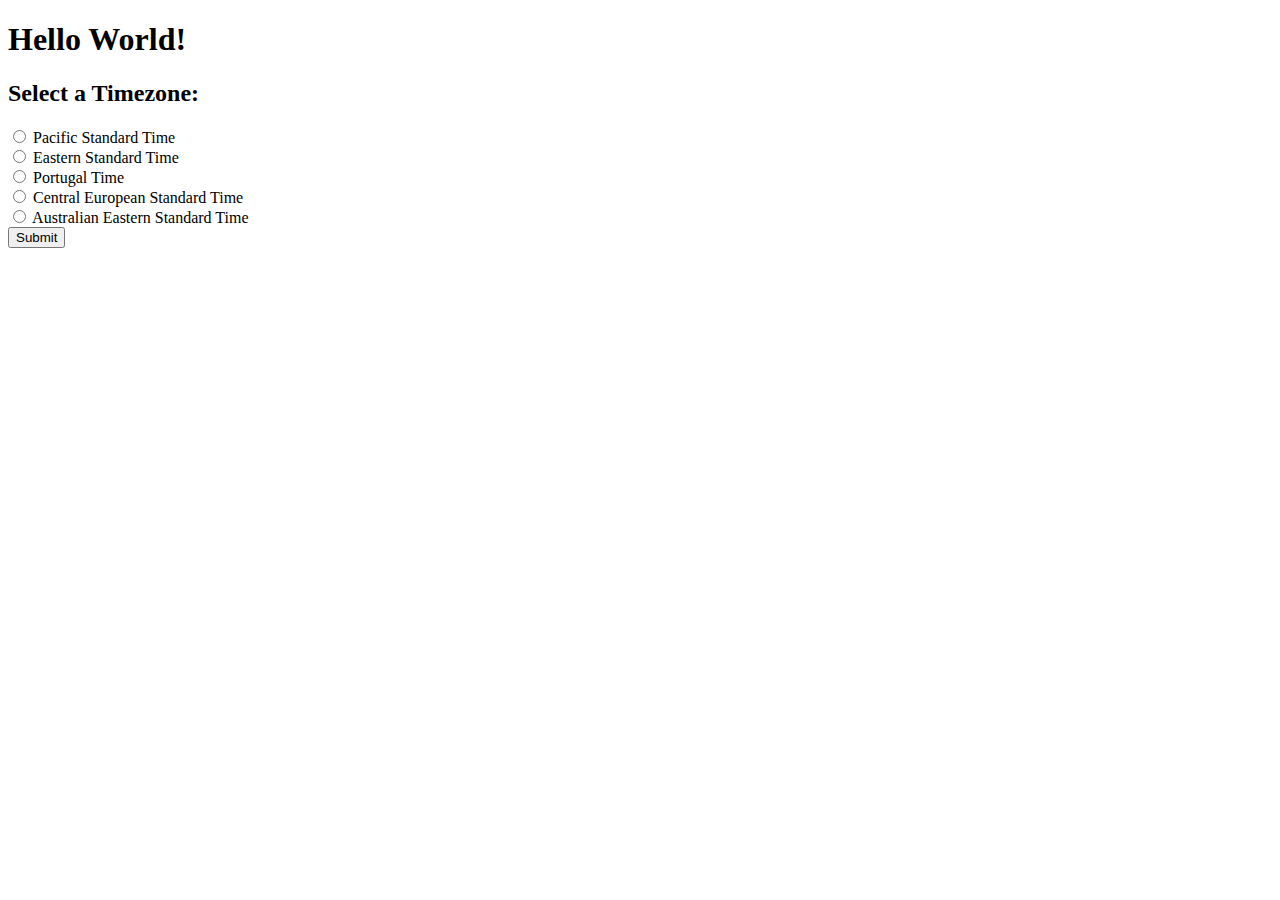
==== week2/index.html @ 43862f16 "week 2 task 1 completed" ====
<!DOCTYPE html>
<html lang="en">
<head>
    <meta charset="UTF-8">
    <meta http-equiv="X-UA-Compatible" content="IE=edge">
    <meta name="viewport" content="width=device-width, initial-scale=1.0">
    <title>Week 2 . Task 1</title>
    <link rel="stylesheet" href="style.css">
</head>

<body>
    <h1>Hello World!</h1>
    
    <h2>Select a Timezone:</h2>
    <form>
        <input type="radio" name="tz" value="PST"> Pacific Standard Time <br>
        <input type="radio" name="tz" value="EST"> Eastern Standard Time <br>
        <input type="radio" name="tz" value="PT">  Portugal Time <br>
        <input type="radio" name="tz" value="CEST"> Central European Standard Time <br>
        <input type="radio" name="tz" value="AEST"> Australian Eastern Standard Time <br>

        <button type="button" value="Submit" onclick="readForm()">Submit</button>
    </form>

    <div id="result_tz"></div>
    <div id="result_time"></div><br>

    <script type="text/javascript">
    var offset = 0;

    function readForm(){
        var radioButtons = document.getElementsByName("tz");
        var radioButtonValue = "No button selected";

        for(var i = 0; i < radioButtons.length; i++){
            if (radioButtons[i].checked == true){
                radioButtonValue = radioButtons[i].value;
                break;
            }
        }

        document.getElementById("result_tz").innerHTML = radioButtonValue;
        var buttonSelected = true;
        switch(radioButtonValue){
            case "PST":
                offset = -8;
                break;
            case "EST":
                offset = -5;
                break;
            case "PT":
                offset = 0;
                break;
            case "CEST":
                offset = 1;
                break;
            case "AEST":
                offset = 10;
                break;
            default:
                buttonSelected = false;
        }
        if(buttonSelected) convertTime();
    }

    function convertTime(){
        var myDate = new Date();
        var hour = myDate.getHours() + offset;
        var min = myDate.getMinutes();
        var sec = myDate.getSeconds();

        if(hour > 23) hour -= 24;
        else if(hour < 0) hour += 24;

        var time = ("0" + hour).slice(-2) + ":" + ("0" + min).slice(-2) + ":" + ("0" + sec).slice(-2);

        setTimeout(convertTime,1000);
        
        document.getElementById("result_time").innerHTML = time;
    }

    //convertTime();
    </script>
</body>
</html>
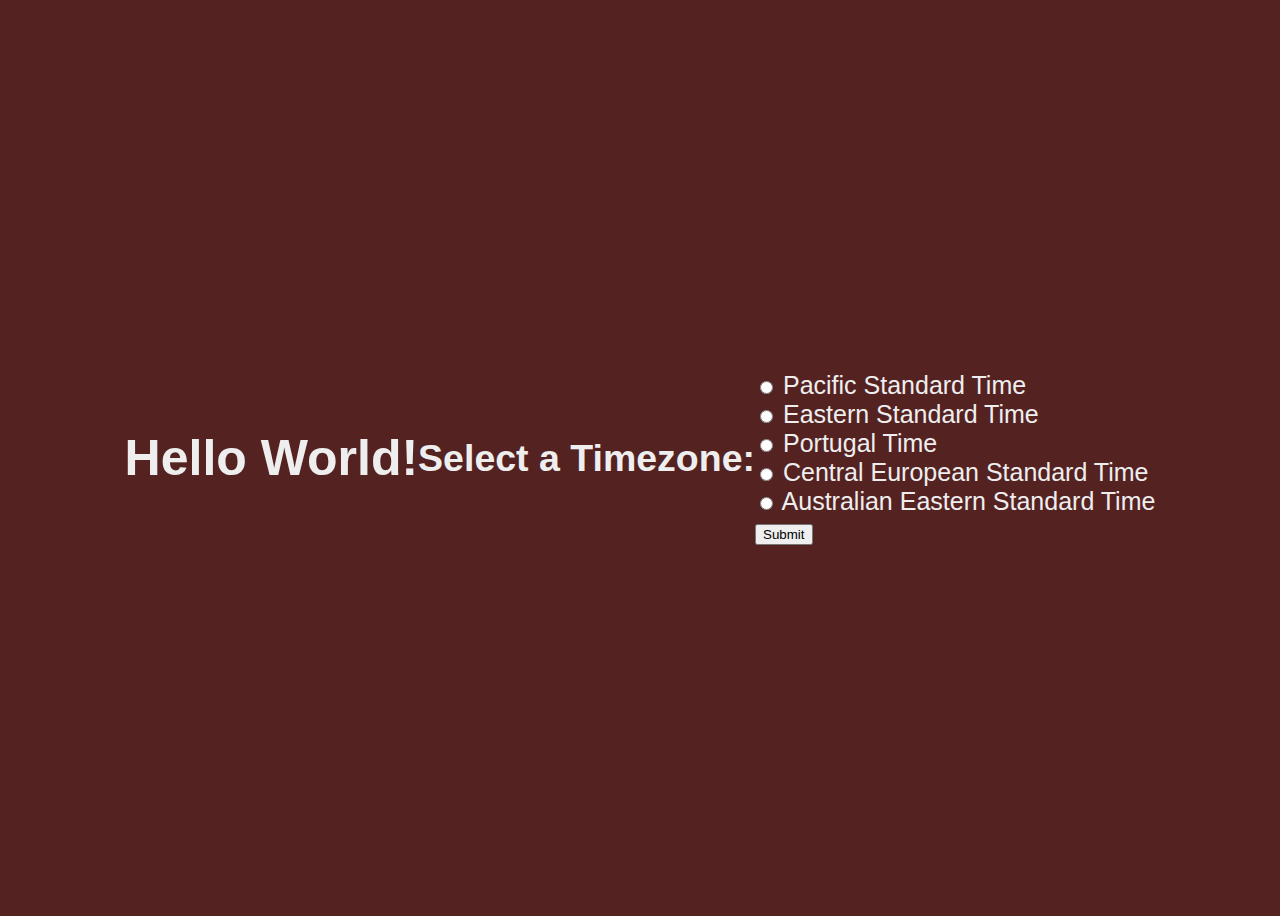
==== commit d546a5ff: "week 2 task 2 completed" ====
--- a/week2/index.html
+++ b/week2/index.html
@@ -4,8 +4,8 @@
     <meta charset="UTF-8">
     <meta http-equiv="X-UA-Compatible" content="IE=edge">
     <meta name="viewport" content="width=device-width, initial-scale=1.0">
-    <title>Week 2 . Task 1</title>
     <link rel="stylesheet" href="style.css">
+    <title>Week 2 . Task 2</title>
 </head>
 
 <body>
--- a/week2/style.css
+++ b/week2/style.css
@@ -0,0 +1,10 @@
+body{
+    display: flex;
+    justify-content: center;
+    align-items: center;
+    min-height: 100vh;
+    font-family: "Trebuchet MS", Verdana, sans-serif;
+    font-size: 25px;
+    background-color: #522;
+    color: #eee;
+}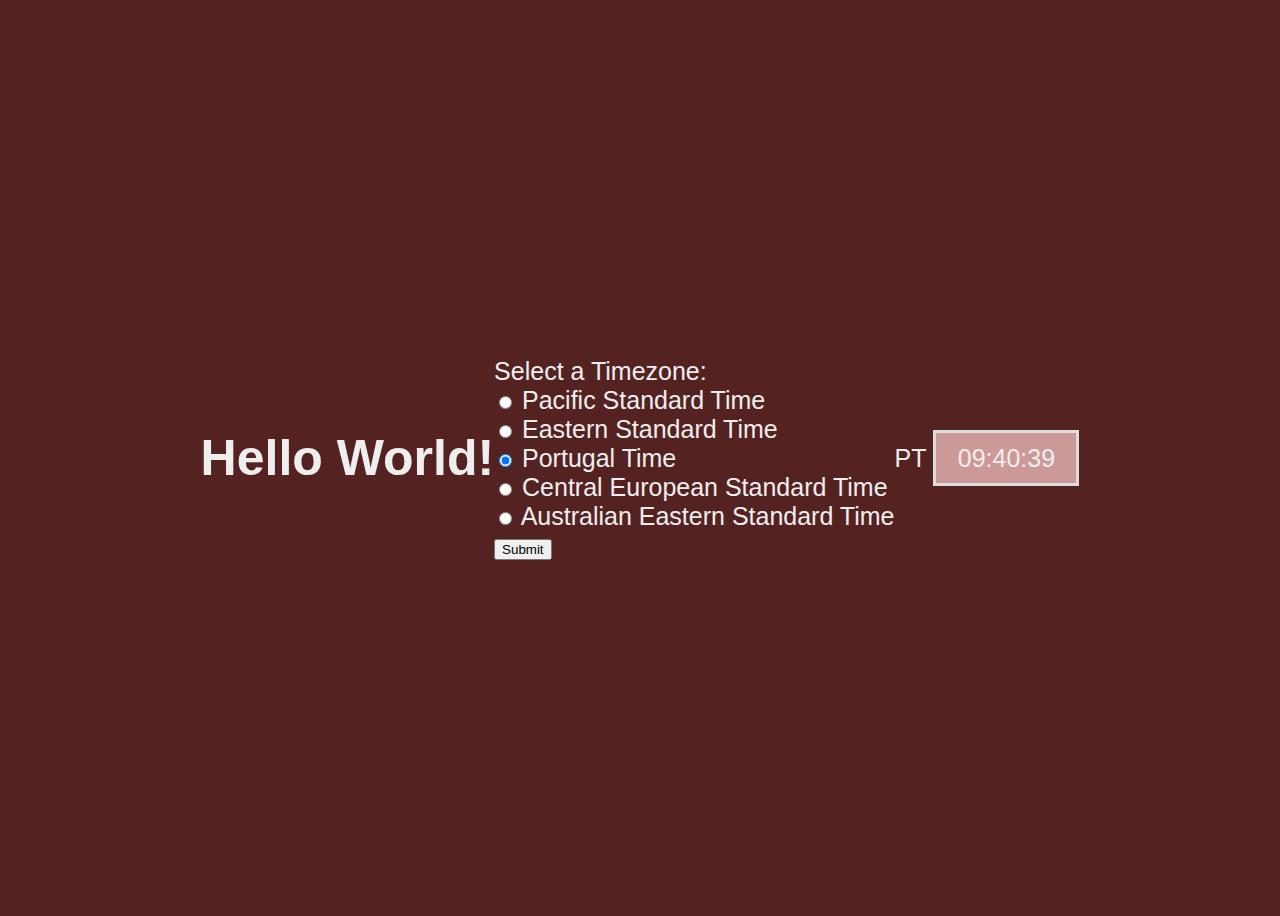
==== commit a15c5d5c: "Merge pull request #10 from Francisco-Mendes-96529/Francisco-Mendes-96529-2-3" ====
--- a/week2/index.html
+++ b/week2/index.html
@@ -5,17 +5,17 @@
     <meta http-equiv="X-UA-Compatible" content="IE=edge">
     <meta name="viewport" content="width=device-width, initial-scale=1.0">
     <link rel="stylesheet" href="style.css">
-    <title>Week 2 . Task 2</title>
+    <title>Week 2 . Task 3</title>
 </head>
 
 <body>
     <h1>Hello World!</h1>
     
-    <h2>Select a Timezone:</h2>
     <form>
+        Select a Timezone: <br>
         <input type="radio" name="tz" value="PST"> Pacific Standard Time <br>
         <input type="radio" name="tz" value="EST"> Eastern Standard Time <br>
-        <input type="radio" name="tz" value="PT">  Portugal Time <br>
+        <input type="radio" name="tz" value="PT" checked="true">  Portugal Time <br>
         <input type="radio" name="tz" value="CEST"> Central European Standard Time <br>
         <input type="radio" name="tz" value="AEST"> Australian Eastern Standard Time <br>
 
@@ -23,14 +23,14 @@
     </form>
 
     <div id="result_tz"></div>
-    <div id="result_time"></div><br>
+    <div id="result_time" class="clock"></div><br>
 
     <script type="text/javascript">
     var offset = 0;
 
     function readForm(){
         var radioButtons = document.getElementsByName("tz");
-        var radioButtonValue = "No button selected";
+        var radioButtonValue = "PT";
 
         for(var i = 0; i < radioButtons.length; i++){
             if (radioButtons[i].checked == true){
@@ -40,16 +40,13 @@
         }
 
         document.getElementById("result_tz").innerHTML = radioButtonValue;
-        var buttonSelected = true;
+
         switch(radioButtonValue){
             case "PST":
                 offset = -8;
                 break;
             case "EST":
                 offset = -5;
-                break;
-            case "PT":
-                offset = 0;
                 break;
             case "CEST":
                 offset = 1;
@@ -58,9 +55,9 @@
                 offset = 10;
                 break;
             default:
-                buttonSelected = false;
+                offset = 0;
+                break;
         }
-        if(buttonSelected) convertTime();
     }
 
     function convertTime(){
@@ -78,8 +75,8 @@
         
         document.getElementById("result_time").innerHTML = time;
     }
-
-    //convertTime();
+    readForm();
+    convertTime();
     </script>
 </body>
 </html>--- a/week2/style.css
+++ b/week2/style.css
@@ -7,4 +7,15 @@
     font-size: 25px;
     background-color: #522;
     color: #eee;
+}
+
+.clock{
+    width: 140px;
+    height: 50px;
+    background: #c99;
+    border: 3px solid #ddd;
+    display: flex;
+    align-items: center;
+    justify-content: center;
+    margin-left: 7px;
 }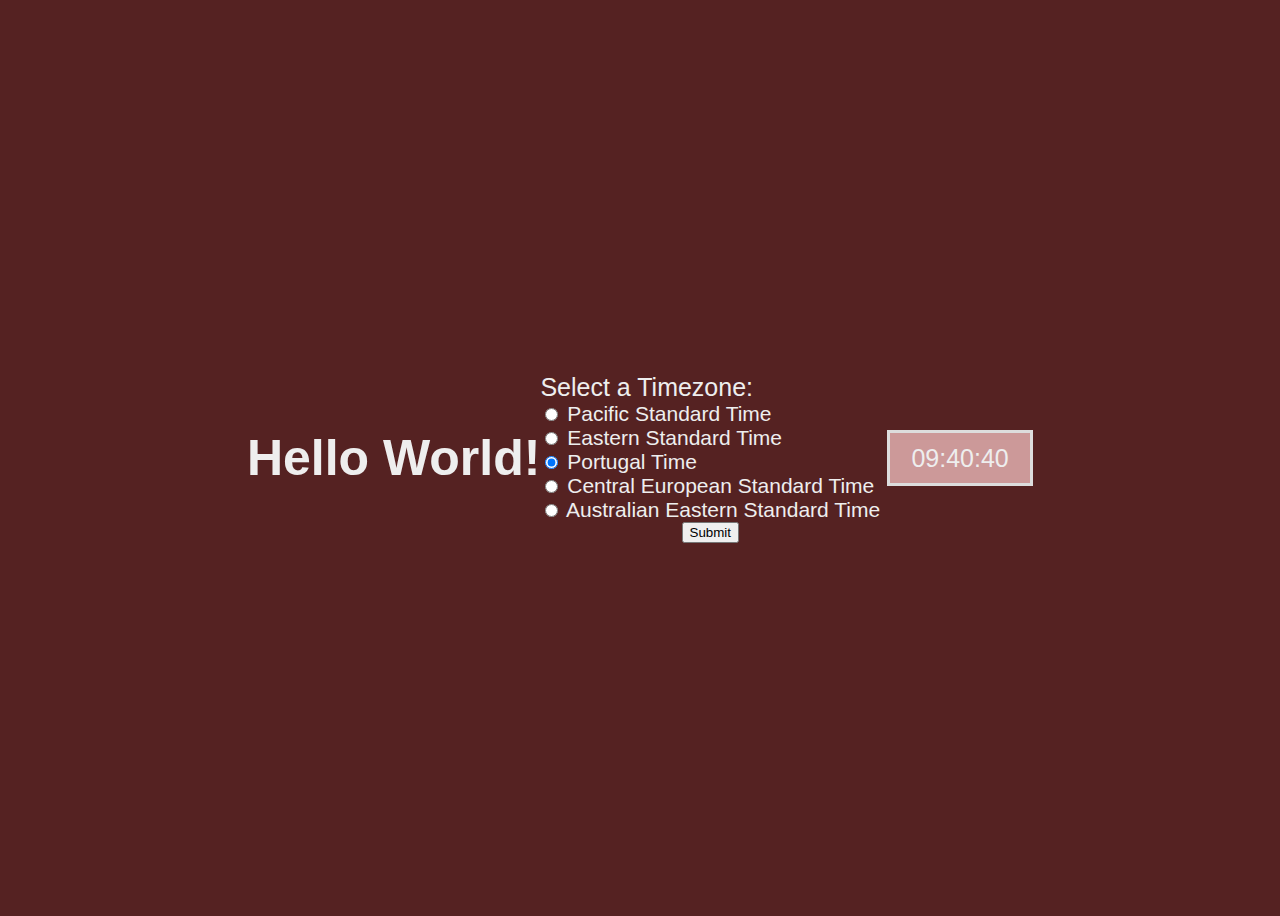
==== commit 69aa33d2: "week 2 task 4 completed" ====
--- a/week2/index.html
+++ b/week2/index.html
@@ -5,7 +5,7 @@
     <meta http-equiv="X-UA-Compatible" content="IE=edge">
     <meta name="viewport" content="width=device-width, initial-scale=1.0">
     <link rel="stylesheet" href="style.css">
-    <title>Week 2 . Task 3</title>
+    <title>Week 2 . Task 4</title>
 </head>
 
 <body>
@@ -13,16 +13,16 @@
     
     <form>
         Select a Timezone: <br>
+        <div class="timezone">
         <input type="radio" name="tz" value="PST"> Pacific Standard Time <br>
         <input type="radio" name="tz" value="EST"> Eastern Standard Time <br>
         <input type="radio" name="tz" value="PT" checked="true">  Portugal Time <br>
         <input type="radio" name="tz" value="CEST"> Central European Standard Time <br>
         <input type="radio" name="tz" value="AEST"> Australian Eastern Standard Time <br>
-
-        <button type="button" value="Submit" onclick="readForm()">Submit</button>
+        </div><div class="submitButton">
+        <button type="button" value="Submit" onclick="readForm()">Submit</button></div>
     </form>
 
-    <div id="result_tz"></div>
     <div id="result_time" class="clock"></div><br>
 
     <script type="text/javascript">
@@ -38,8 +38,6 @@
                 break;
             }
         }
-
-        document.getElementById("result_tz").innerHTML = radioButtonValue;
 
         switch(radioButtonValue){
             case "PST":
@@ -58,6 +56,7 @@
                 offset = 0;
                 break;
         }
+        convertTime();
     }
 
     function convertTime(){
@@ -76,7 +75,6 @@
         document.getElementById("result_time").innerHTML = time;
     }
     readForm();
-    convertTime();
     </script>
 </body>
 </html>--- a/week2/style.css
+++ b/week2/style.css
@@ -18,4 +18,13 @@
     align-items: center;
     justify-content: center;
     margin-left: 7px;
+}
+
+.timezone{
+    font: 21px sans-serif;
+}
+
+.submitButton{
+    display: flex;
+    justify-content: center;
 }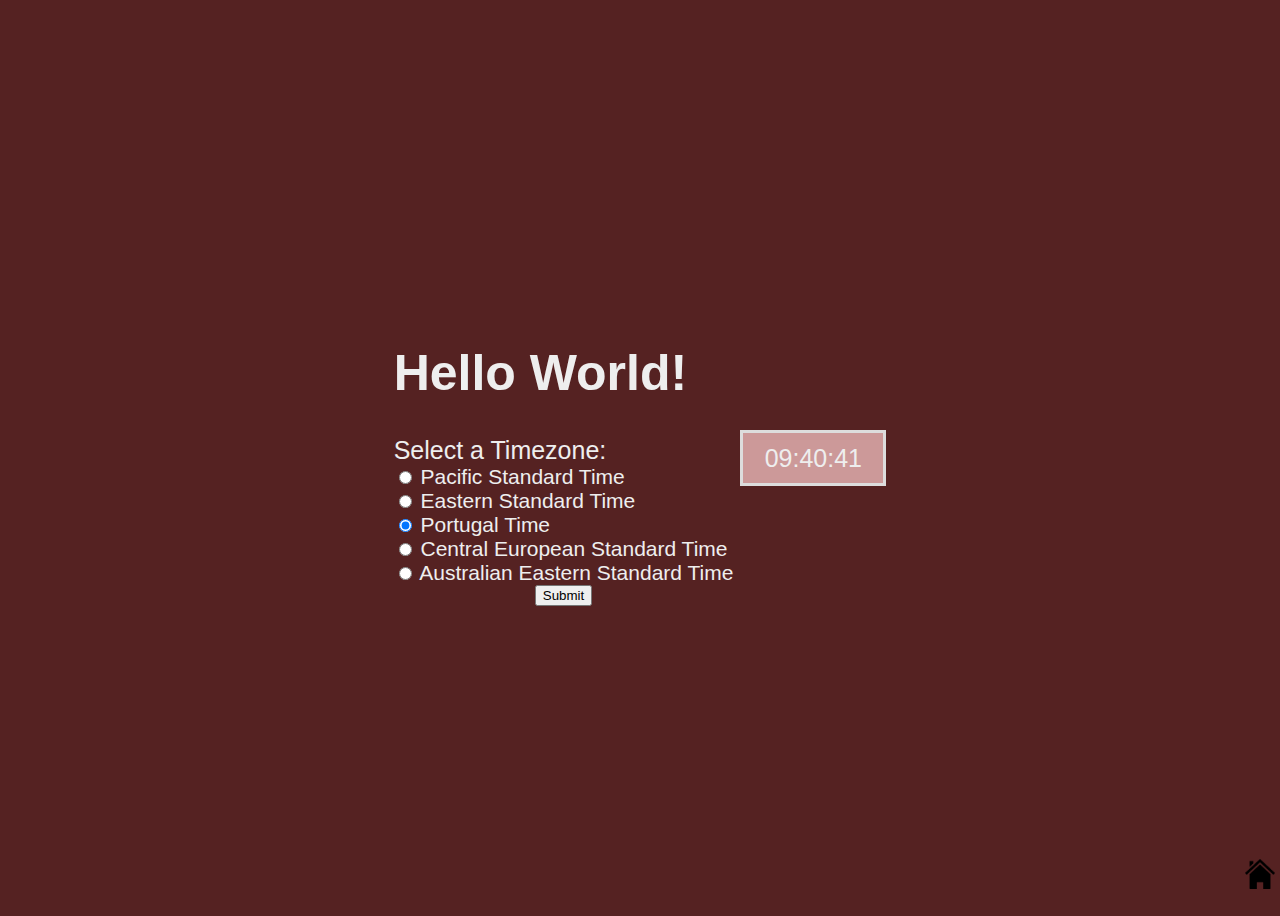
==== commit 2eae59d9: "Merge pull request #23 from Francisco-Mendes-96529/Francisco-Mendes-4-4" ====
--- a/week2/index.html
+++ b/week2/index.html
@@ -9,9 +9,9 @@
 </head>
 
 <body>
-    <h1>Hello World!</h1>
+    <form>
+        <h1>Hello World!</h1>
     
-    <form>
         Select a Timezone: <br>
         <div class="timezone">
         <input type="radio" name="tz" value="PST"> Pacific Standard Time <br>
@@ -24,6 +24,10 @@
     </form>
 
     <div id="result_time" class="clock"></div><br>
+    
+    <a class="home" href="../finalTask/index.html">
+        <img src="../finalTask/home.png" alt="Home" width="30px" height="30px">
+    </a>
 
     <script type="text/javascript">
     var offset = 0;
--- a/week2/style.css
+++ b/week2/style.css
@@ -27,4 +27,10 @@
 .submitButton{
     display: flex;
     justify-content: center;
+}
+
+.home{
+    position: absolute;
+    bottom: 5px;
+    right: 5px;
 }